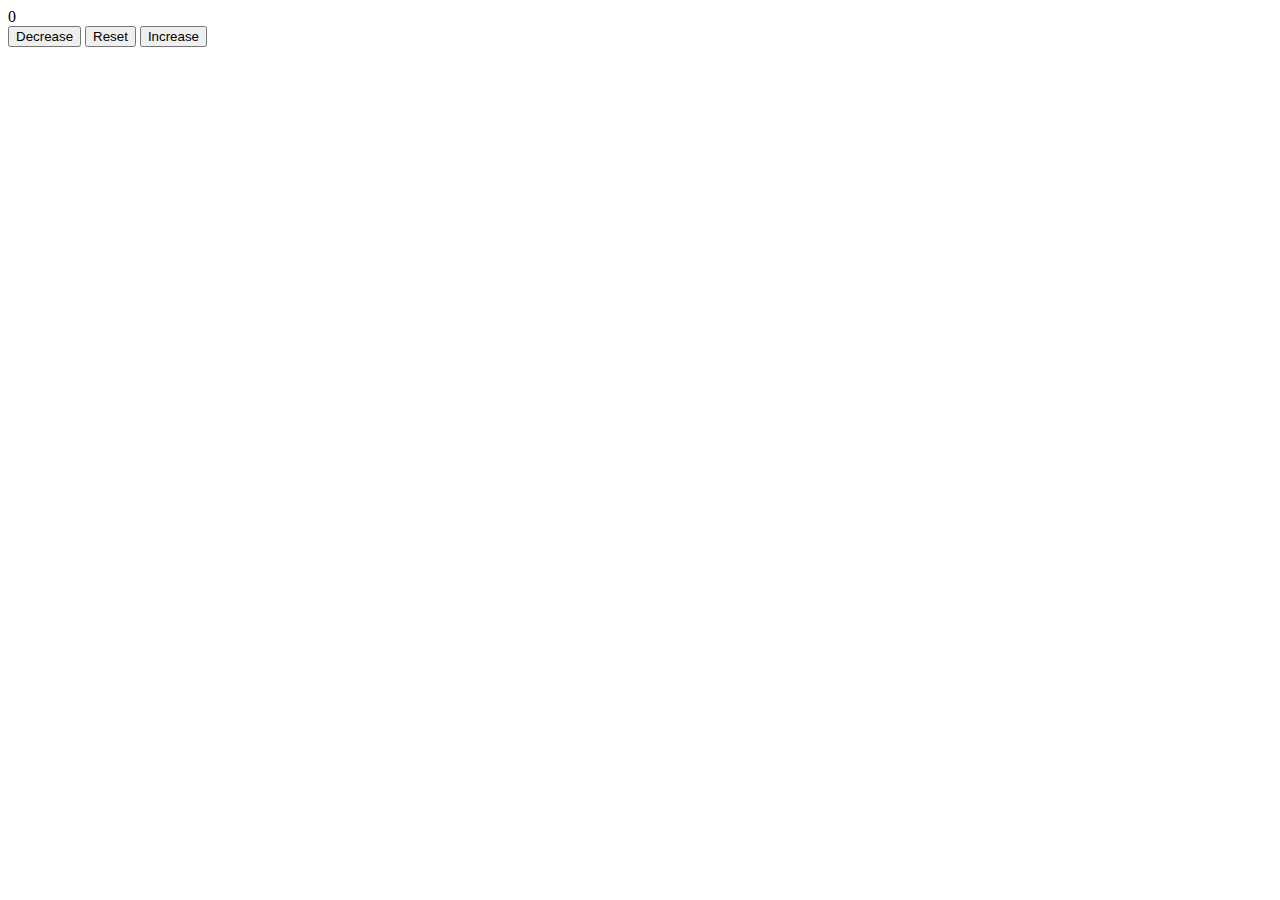
==== counterProgram/counterProgram.html @ 70610528 "Counter progran html" ====
<!DOCTYPE html>
<html lang="en">
<head>
  <meta charset="UTF-8">
  <meta http-equiv="X-UA-Compatible" content="IE=edge">
  <meta name="viewport" content="width=device-width, initial-scale=1.0">
  <title>Counter Program</title>
  <link rel="stylesheet" href="counterProgram.css">
</head>
<body>
  <label id="countLabel">
    0
  </label><br>
  <button id="decreaseBtn">
  Decrease
  </button>
  <button id="resetBtn">
  Reset
  </button>
  <button id="increaseBtn">
  Increase
  </button>
  

  <script src="counterProgram.js"></script>
</body>
</html>
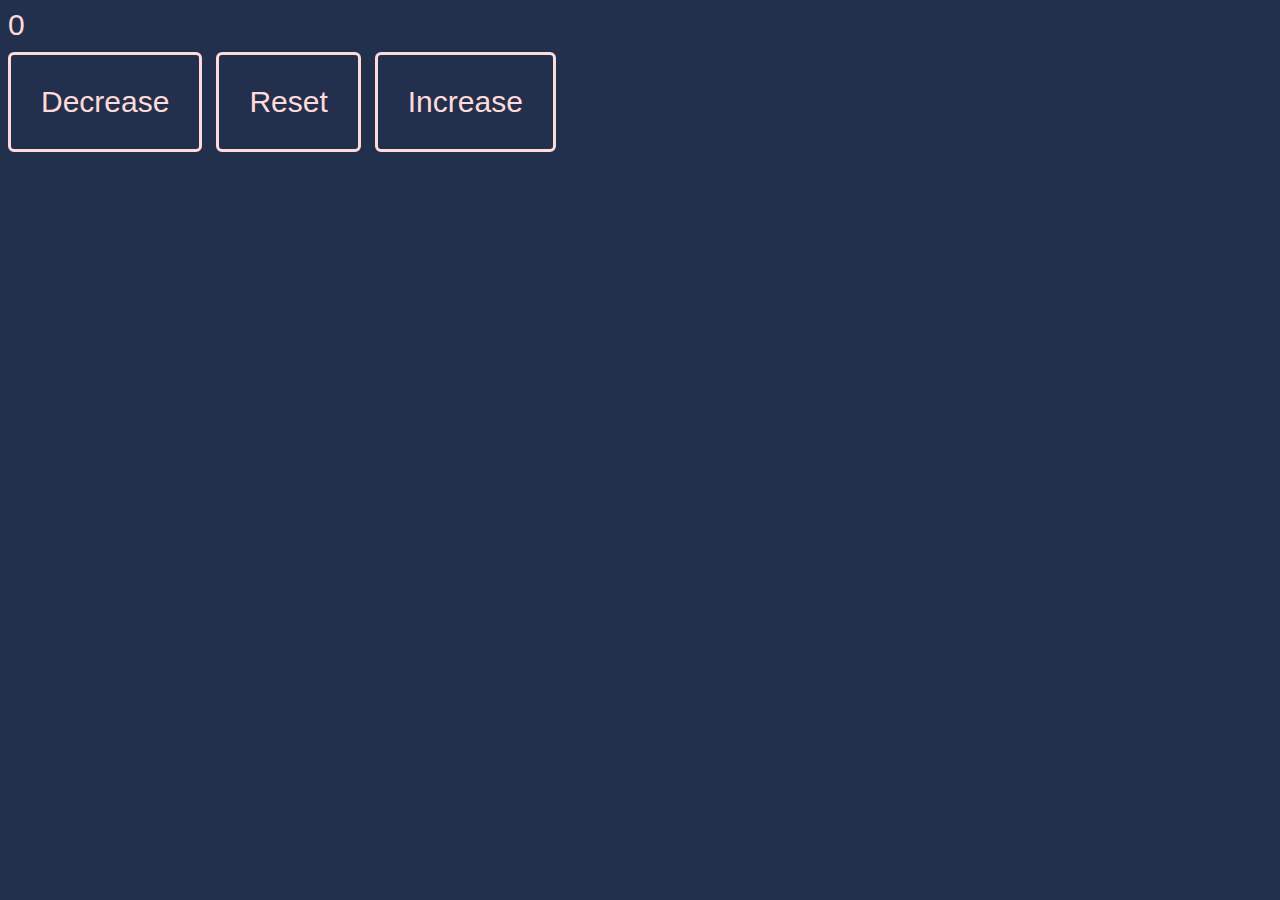
==== commit 6e1c0b29: "counter program html" ====
--- a/counterProgram/counterProgram.html
+++ b/counterProgram/counterProgram.html
@@ -8,6 +8,8 @@
   <link rel="stylesheet" href="counterProgram.css">
 </head>
 <body>
+
+  <!-- counter program -->
   <label id="countLabel">
     0
   </label><br>
--- a/counterProgram/counterProgram.css
+++ b/counterProgram/counterProgram.css
@@ -0,0 +1,27 @@
+body {
+  background-color: rgb(35, 48, 77);
+}
+
+button {
+  background-color: rgb(35, 48, 77);
+  border: solid;
+  border-radius: 6px;
+  color: #ffdada;
+  font-family: arial;
+  font-size: 30px;
+  padding: 30px;
+  margin-right: 10px;
+  margin-top: 10px;
+  cursor: pointer;
+}
+button:hover{
+  background-color: #cfcfcf;
+  transition: background-color 1.2s;
+}
+
+#countLabel {
+  font-family: arial;
+  font-size: 30px;
+  color: #ffdada;
+
+}